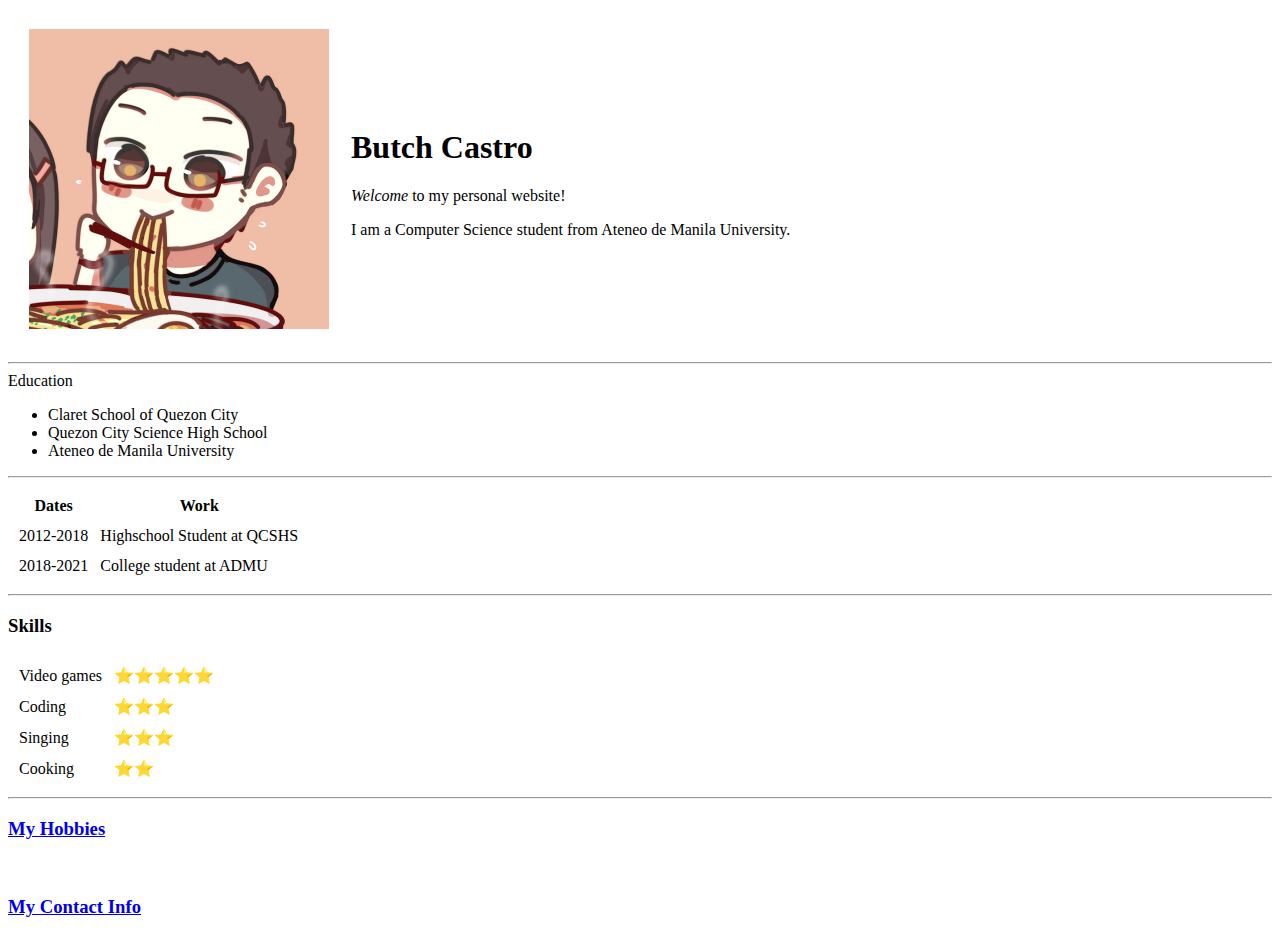
==== index.html @ da4c0904 "Added files for site" ====
<!DOCTYPE html>
<html lang="en">
<head>
    <meta charset="UTF-8">
    <meta name="viewport" content="width=device-width, initial-scale=1.0">
    <title>Butch Castro's Personal Site</title>
</head>
<body>
    <table cellspacing="20">
        <tr>
            <td><img src="images/annivboba.png" alt="butch's prf pic" width="300" height="300"></td>
            <td><h1>Butch Castro</h1>
                <p><em>Welcome</em> to my personal website!</p>
                <p>I am a Computer Science student from Ateneo de Manila University.</p>
            </td>
        </tr>
    </table>
   
    <hr>
    <h>Education</h3>
    <ul>
        <li>Claret School of Quezon City</li>
        <li>Quezon City Science High School</li>
        <li>Ateneo de Manila University</li>
    </ul>
    <hr>
    <table cellspacing="10">
        <thead>
            <tr>
                <th>Dates</th>
                <th>Work</th>
            </tr>
        </thead>
        <tbody>
            <tr>
                <td>2012-2018</td>
                <td>Highschool Student at QCSHS</td>
            </tr>
            <tr>
                <td>2018-2021</td>
                <td>College student at ADMU</td>
            </tr>
        </tbody>
        <tfoot>

        </tfoot>
    </table>
    <hr>
    <h3>Skills</h3>
    <table cellspacing="10">
        <tr>
            <td>Video games</td>
            <td>⭐⭐⭐⭐⭐</td>
        
        </tr>
        <tr>
            <td>Coding</td>
            <td>⭐⭐⭐</td>
        </tr>
        <tr>
            <td>Singing</td>
            <td>⭐⭐⭐</td>
        </tr>
        <tr>
            <td>Cooking</td>
            <td>⭐⭐</td>
        </tr>
    </table>
    <hr>
    <h3><a href="hobbies.html">My Hobbies</a></h3>
    <br>
    <h3><a href="contact.html">My Contact Info</a></h3>
</body>
</html>
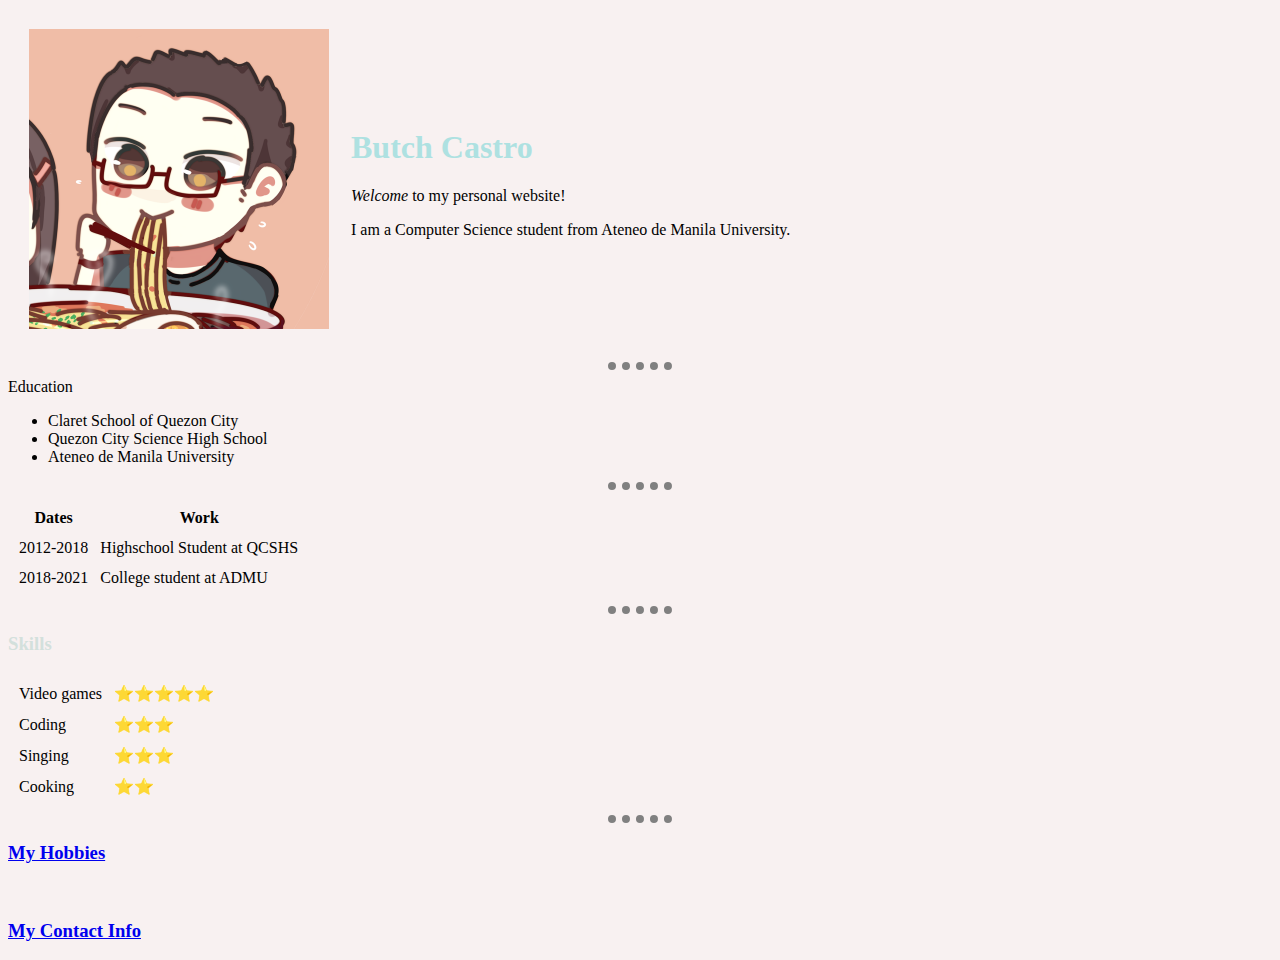
==== commit a8f6b40f: "Added CSS" ====
--- a/index.html
+++ b/index.html
@@ -4,7 +4,9 @@
     <meta charset="UTF-8">
     <meta name="viewport" content="width=device-width, initial-scale=1.0">
     <title>Butch Castro's Personal Site</title>
+    <link rel="stylesheet" href="css/styles.css">
 </head>
+
 <body>
     <table cellspacing="20">
         <tr>
--- a/css/styles.css
+++ b/css/styles.css
@@ -0,0 +1,20 @@
+body {
+    background-color: #f8f1f1;
+}
+
+hr {
+    border-style: none;
+    border-top-style: dotted;
+    border-color: grey;
+    border-width: 8px;
+    width: 5%;
+
+}
+
+h1 {
+    color: #aee1e1;
+}
+
+h3 {
+    color: #d3e0dc;
+}